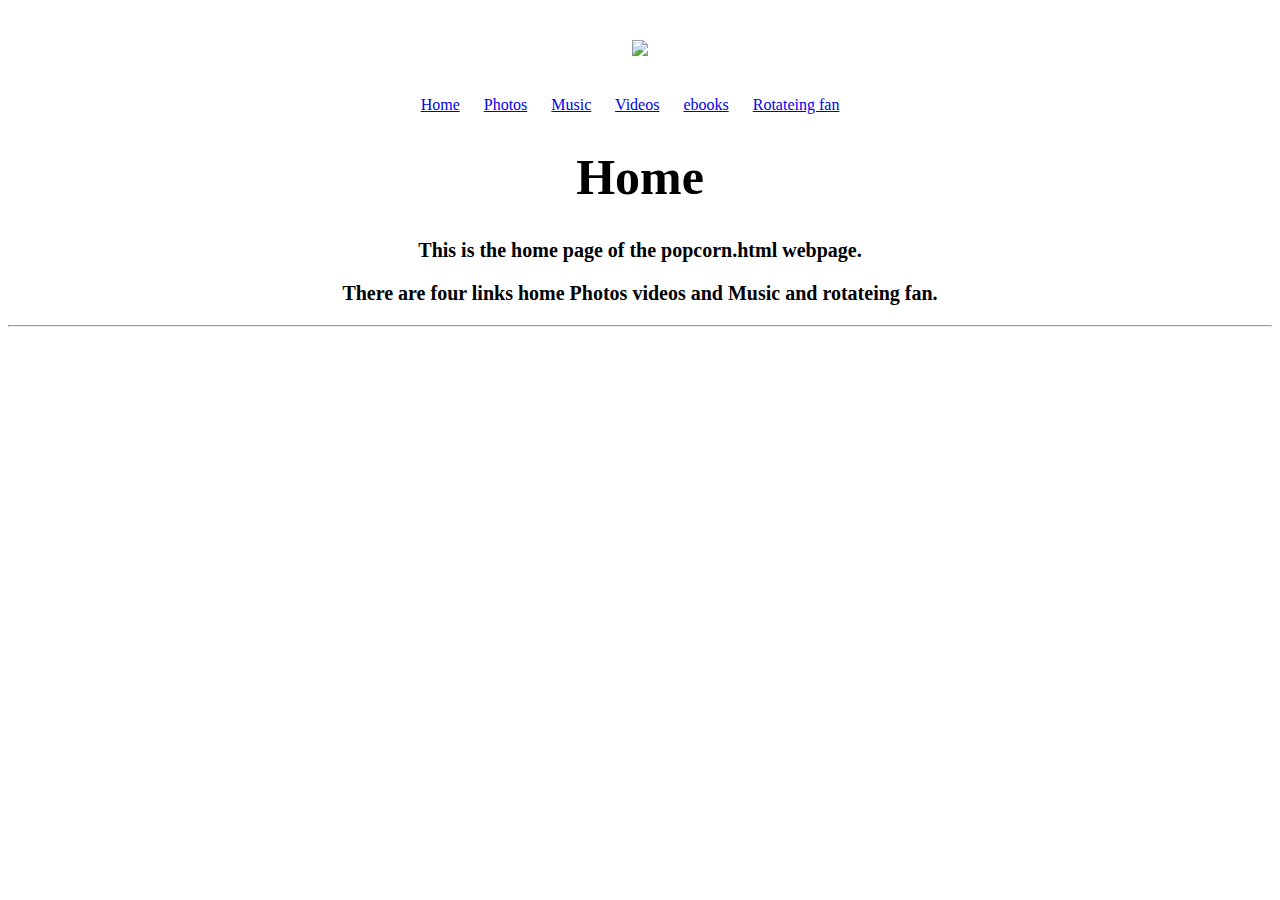
==== index.html @ 3c892ae0 "Add files via upload" ====
<title>My media</title>
<Body background="back.bmp"
<div style="text-align:center; margin-top:40px;"><img src="logo.bmp"></div>

<div style="text-align:center; margin-top:40px;".>
<a style="padding-right: 20px;" href="index.html">Home</a>
<a style="padding-right: 20px;" href="photos.html">Photos</a>
<a style="padding-right: 20px;" href="Music.html">Music</a>
<a style="padding-right: 20px;" href="videos.html">Videos</a>
<a style="padding-right: 20px;" href="e.html">ebooks</a>
<a style="padding-right: 20px;" href="Rotate.html">Rotateing fan</a>
</div>
<h1 style="font-size:50px; text-align:center; ">Home<h1>



<p style="font-size:20px; text-align:center; ">This is the home page of the popcorn.html webpage.</p>
<p style="font-size:20px; text-align:center; ">There are four links home Photos videos and Music and rotateing fan.</p>

<hr>
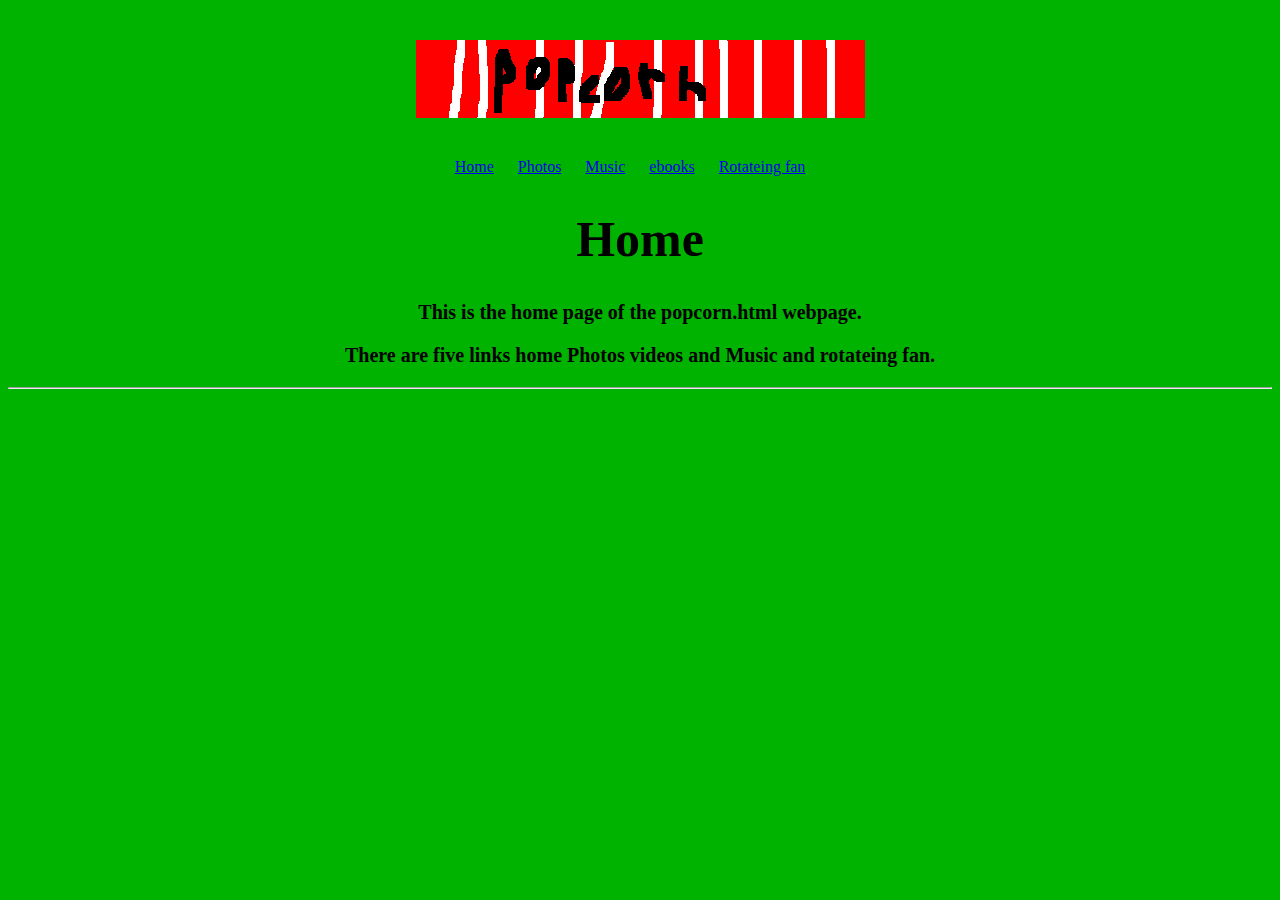
==== commit ed1aa281: "index.html" ====
--- a/index.html
+++ b/index.html
@@ -6,7 +6,6 @@
 <a style="padding-right: 20px;" href="index.html">Home</a>
 <a style="padding-right: 20px;" href="photos.html">Photos</a>
 <a style="padding-right: 20px;" href="Music.html">Music</a>
-<a style="padding-right: 20px;" href="videos.html">Videos</a>
 <a style="padding-right: 20px;" href="e.html">ebooks</a>
 <a style="padding-right: 20px;" href="Rotate.html">Rotateing fan</a>
 </div>
@@ -15,7 +14,7 @@
 
 
 <p style="font-size:20px; text-align:center; ">This is the home page of the popcorn.html webpage.</p>
-<p style="font-size:20px; text-align:center; ">There are four links home Photos videos and Music and rotateing fan.</p>
+<p style="font-size:20px; text-align:center; ">There are five links home Photos videos and Music and rotateing fan.</p>
 
 <hr>
 
